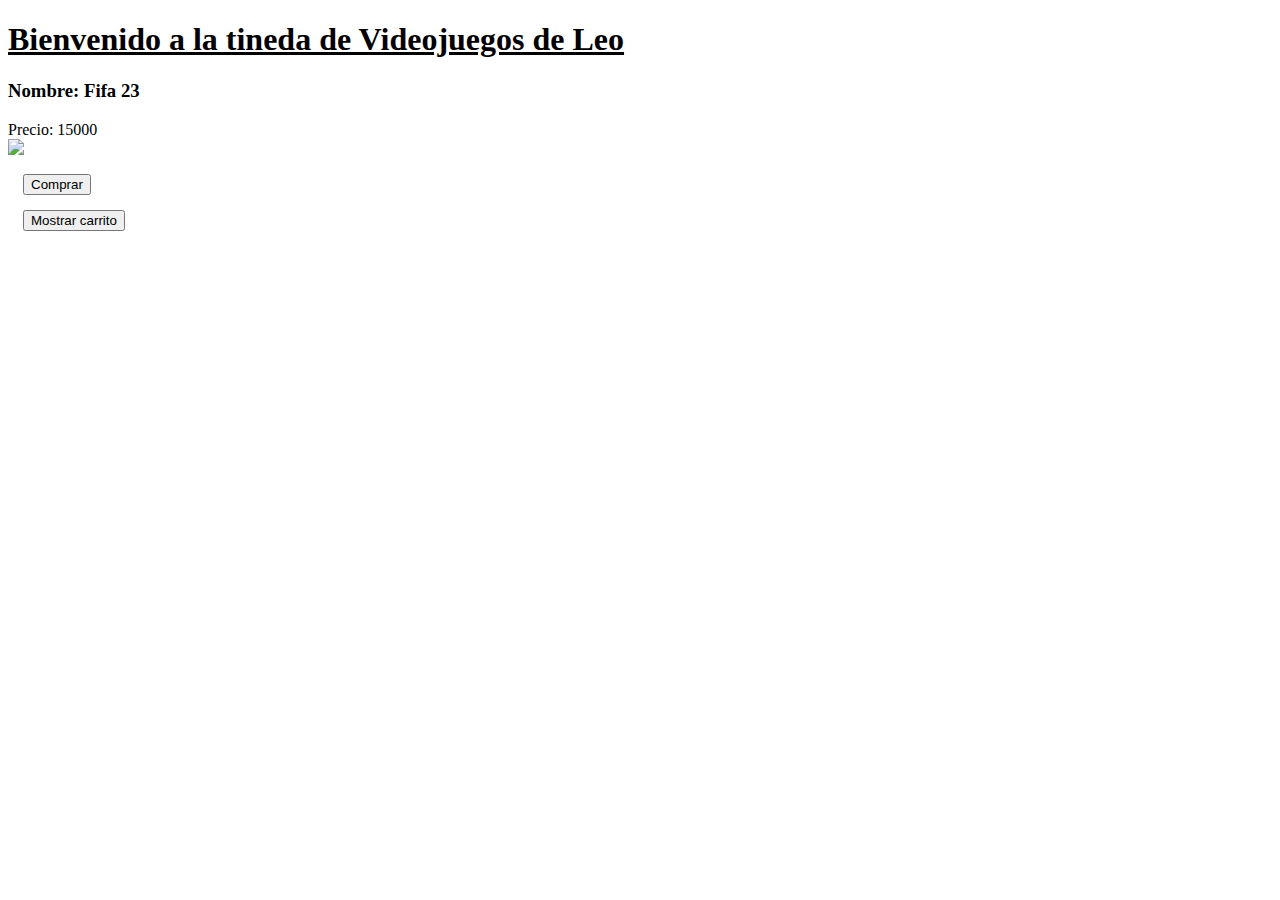
==== index.html @ ebf11bb6 "nuevo" ====
<!DOCTYPE html>
<html lang="en">
<head>

    <link rel="stylesheet" href="./style.css">
    <meta charset="UTF-8">
    <meta http-equiv="X-UA-Compatible" content="IE=edge">
    <meta name="viewport" content="width=device-width, initial-scale=1.0">
    <title>Tienda de Leo</title>
</head>
<body>
<header>
    <h1>Bienvenido a la tineda de Videojuegos de Leo</h1>
</header>

    <div id="div"></div>
    <button id="boton">Mostrar carrito</button>

    <script src="./index.js"></script>
</body>
</html>
---- style.css ----
.imgProducto {
    width: 300px;
}

span {
    display: block;
}

button {
    display: block;
    margin: 15px;
}

h1 {
    text-decoration: underline;
}
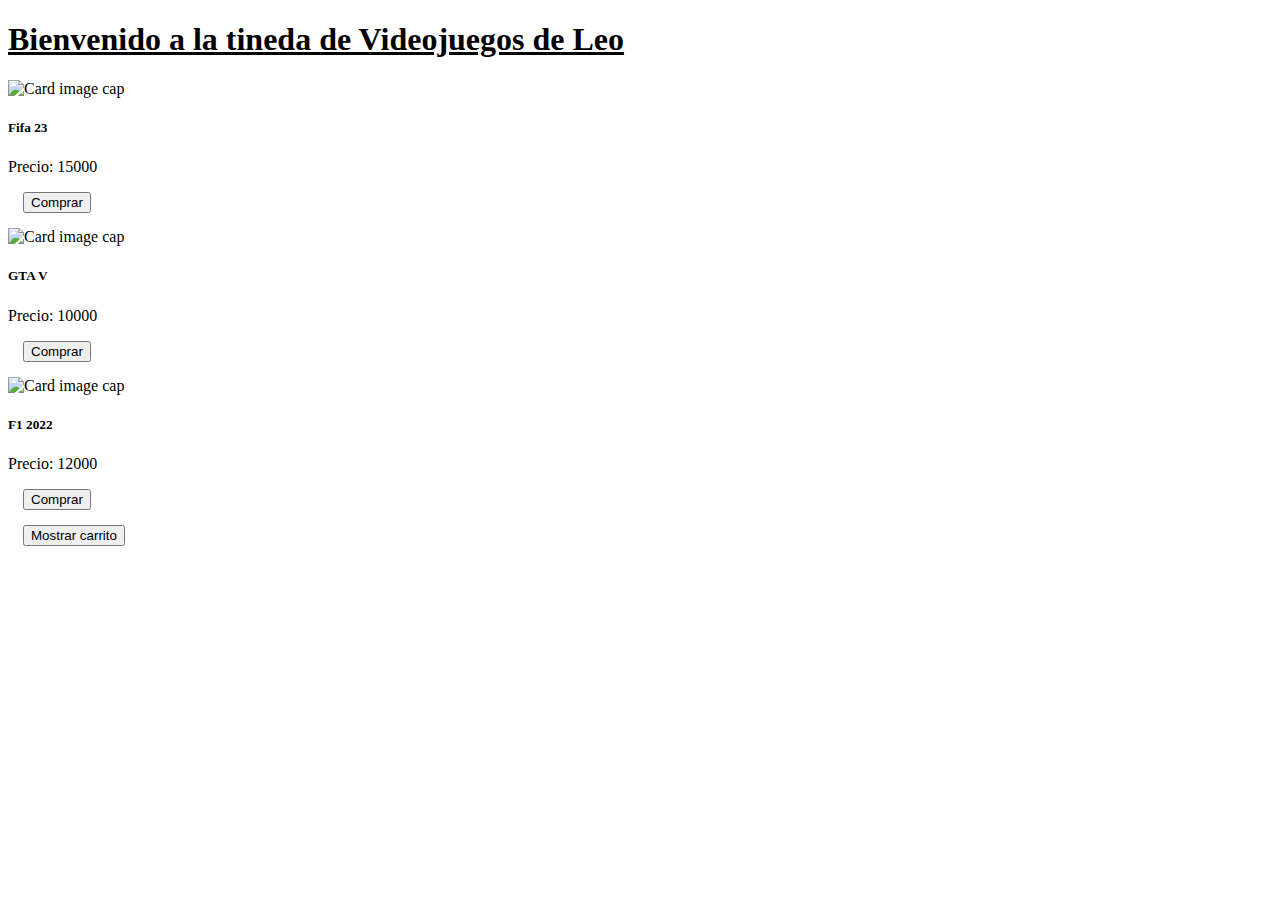
==== commit 2cdd31a8: "fin arreglo" ====
--- a/index.html
+++ b/index.html
@@ -1,7 +1,8 @@
 <!DOCTYPE html>
 <html lang="en">
 <head>
-
+<!-- CSS only -->
+<link href="https://cdn.jsdelivr.net/npm/bootstrap@5.2.1/dist/css/bootstrap.min.css" rel="stylesheet" integrity="sha384-iYQeCzEYFbKjA/T2uDLTpkwGzCiq6soy8tYaI1GyVh/UjpbCx/TYkiZhlZB6+fzT" crossorigin="anonymous">
     <link rel="stylesheet" href="./style.css">
     <meta charset="UTF-8">
     <meta http-equiv="X-UA-Compatible" content="IE=edge">
@@ -16,6 +17,8 @@
     <div id="div"></div>
     <button id="boton">Mostrar carrito</button>
 
+    <!-- JavaScript Bundle with Popper -->
+<script src="https://cdn.jsdelivr.net/npm/bootstrap@5.2.1/dist/js/bootstrap.bundle.min.js" integrity="sha384-u1OknCvxWvY5kfmNBILK2hRnQC3Pr17a+RTT6rIHI7NnikvbZlHgTPOOmMi466C8" crossorigin="anonymous"></script>
     <script src="./index.js"></script>
 </body>
 </html>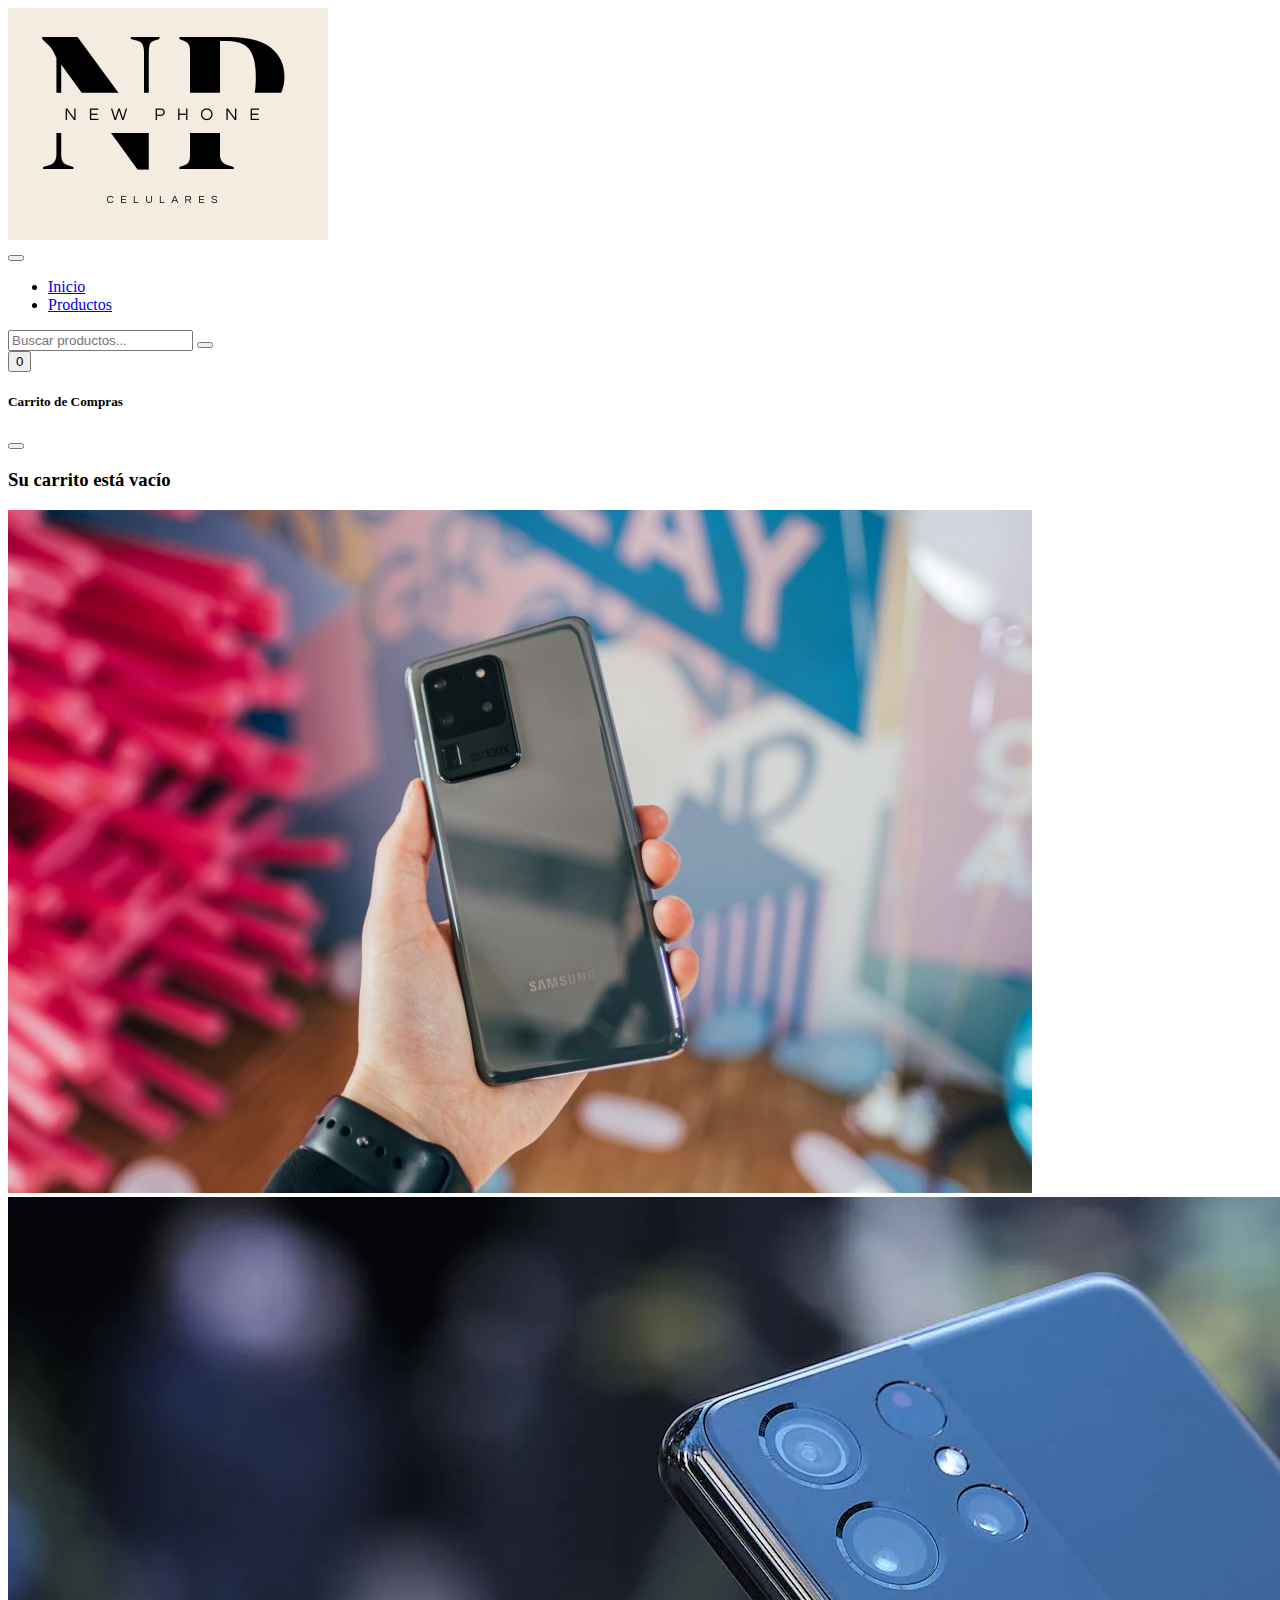
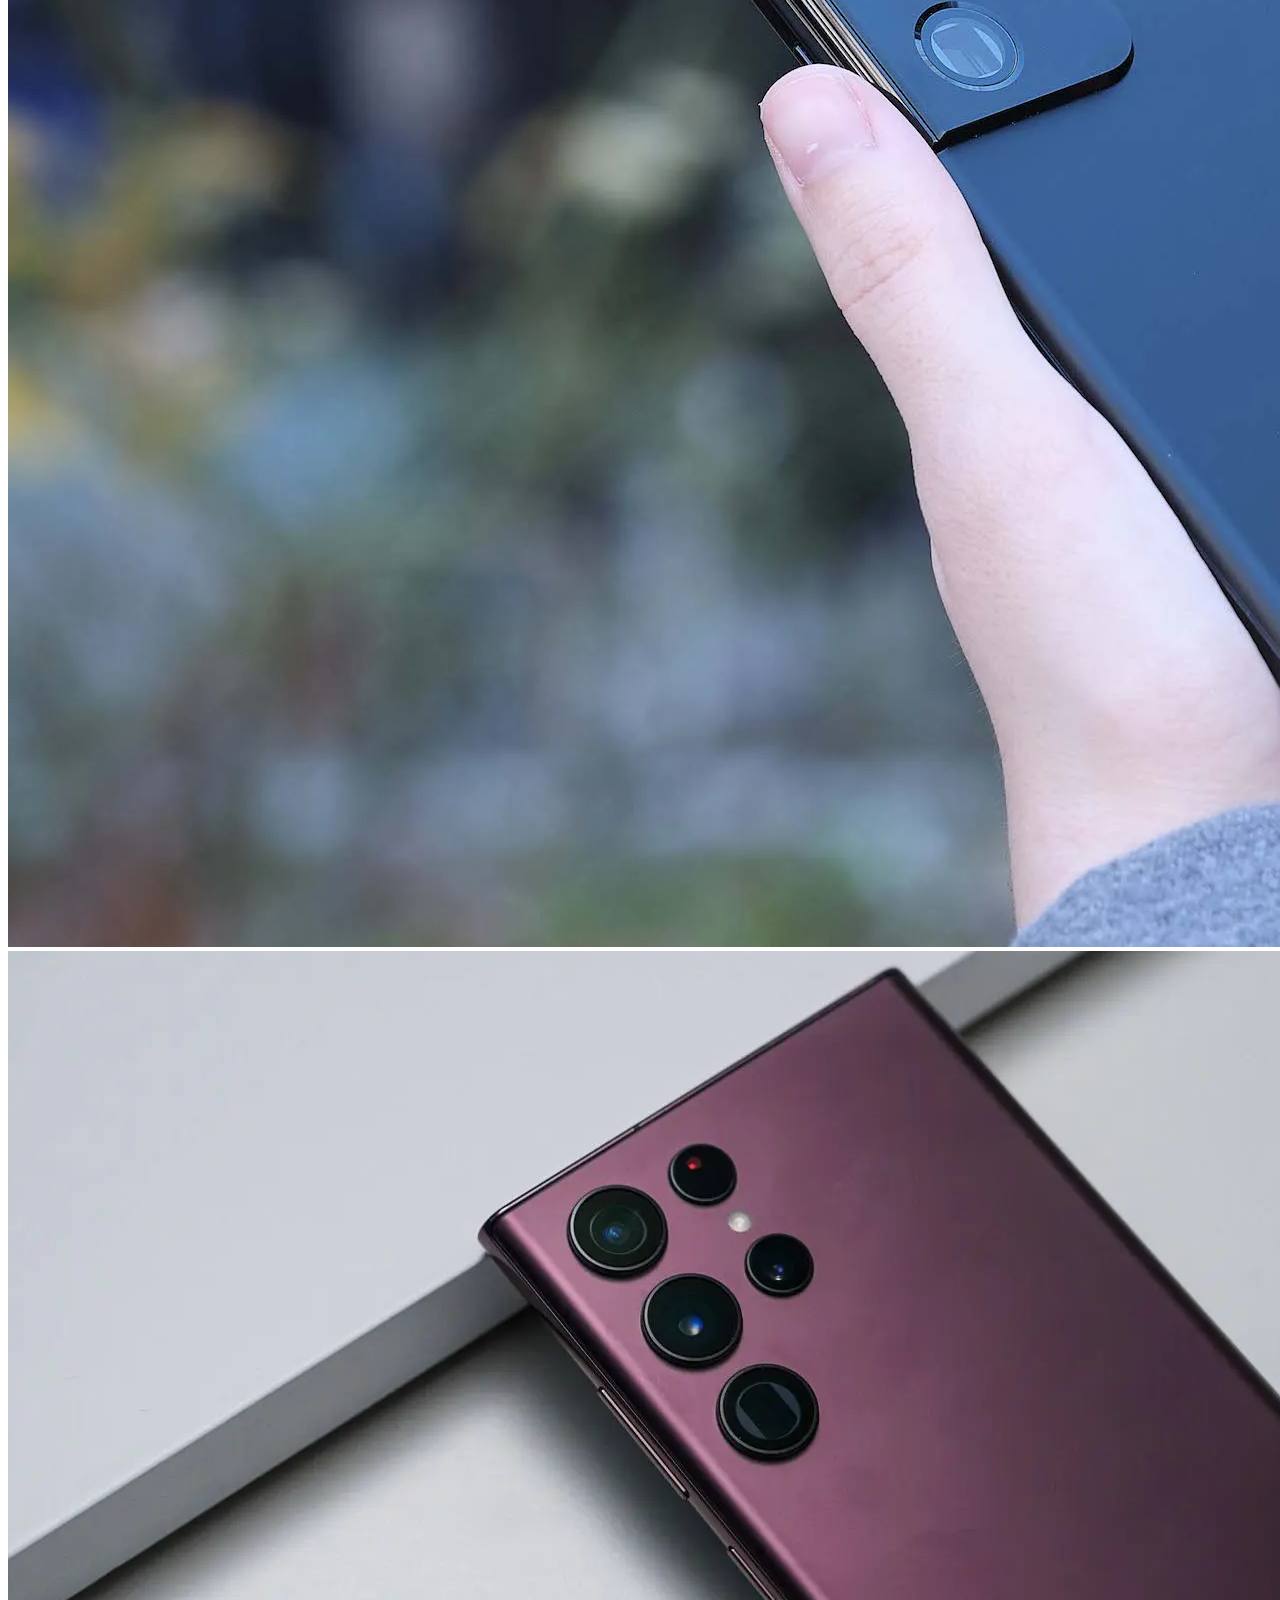
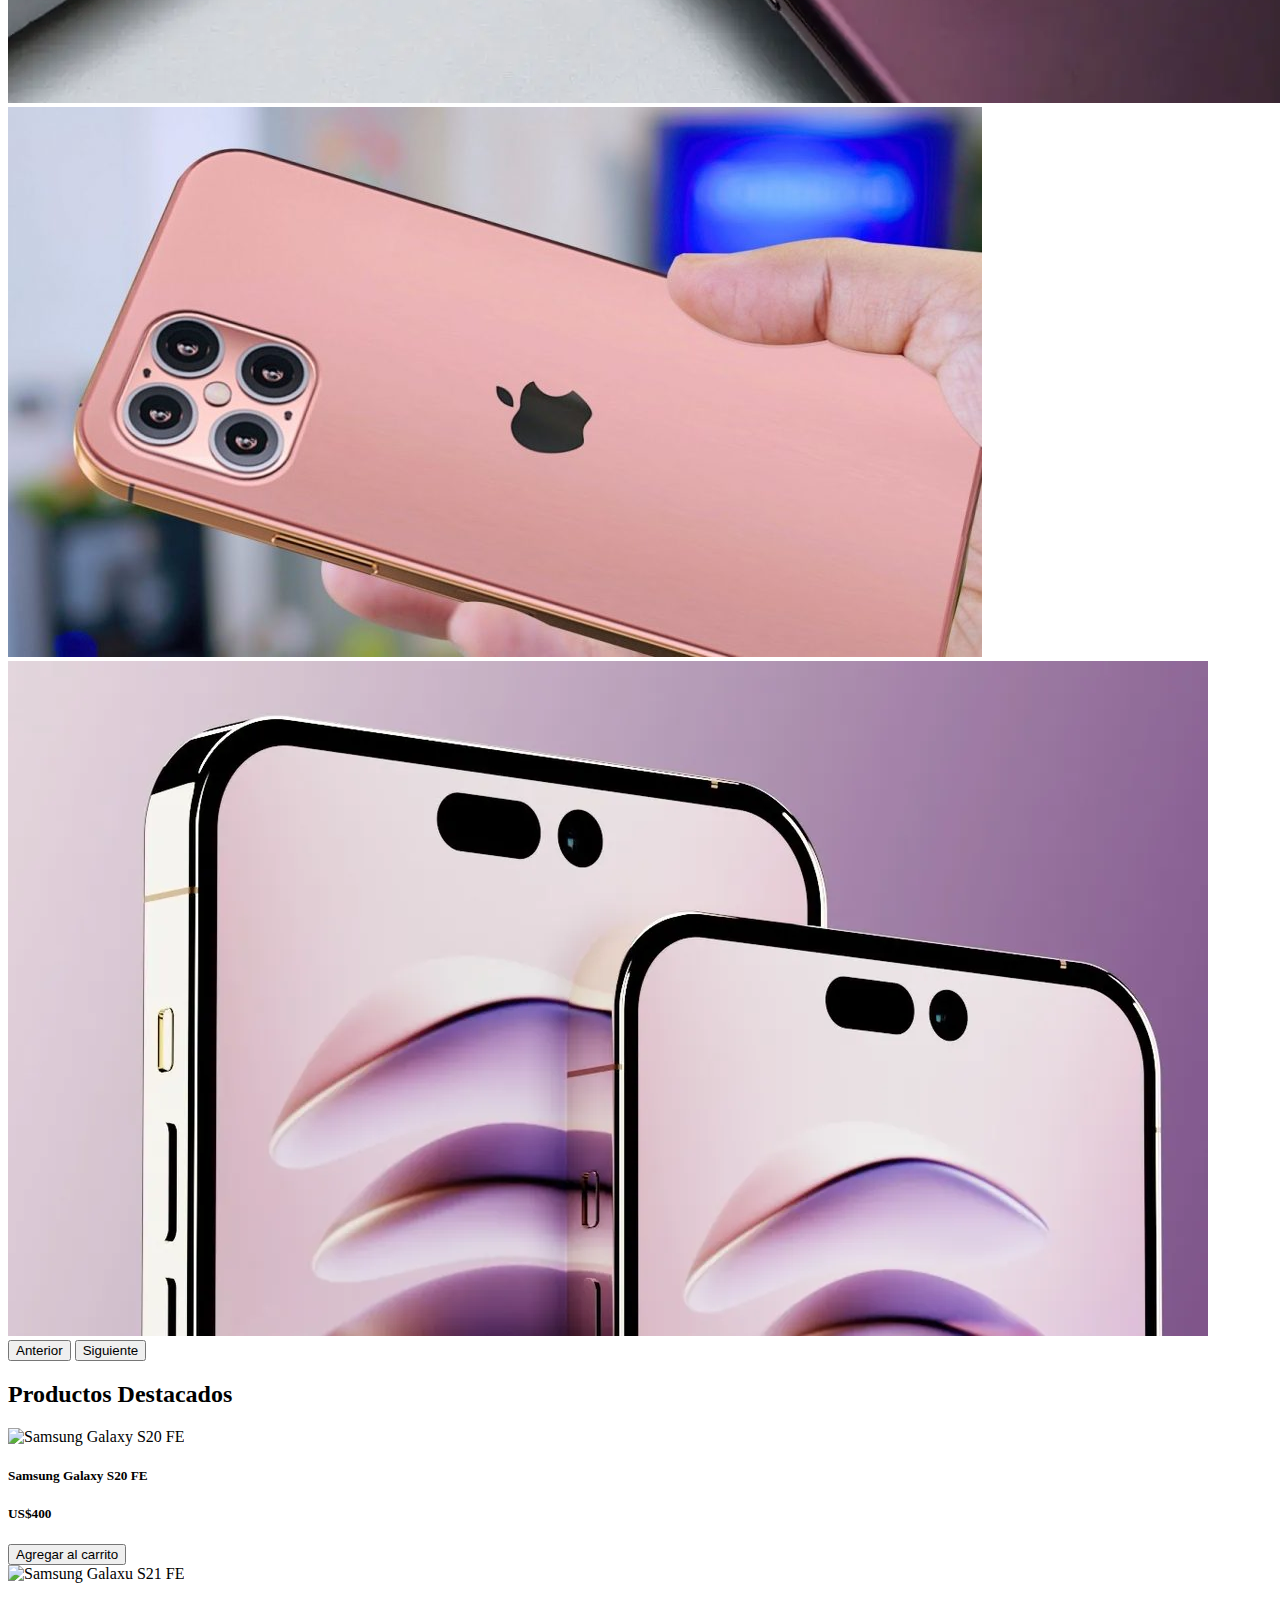
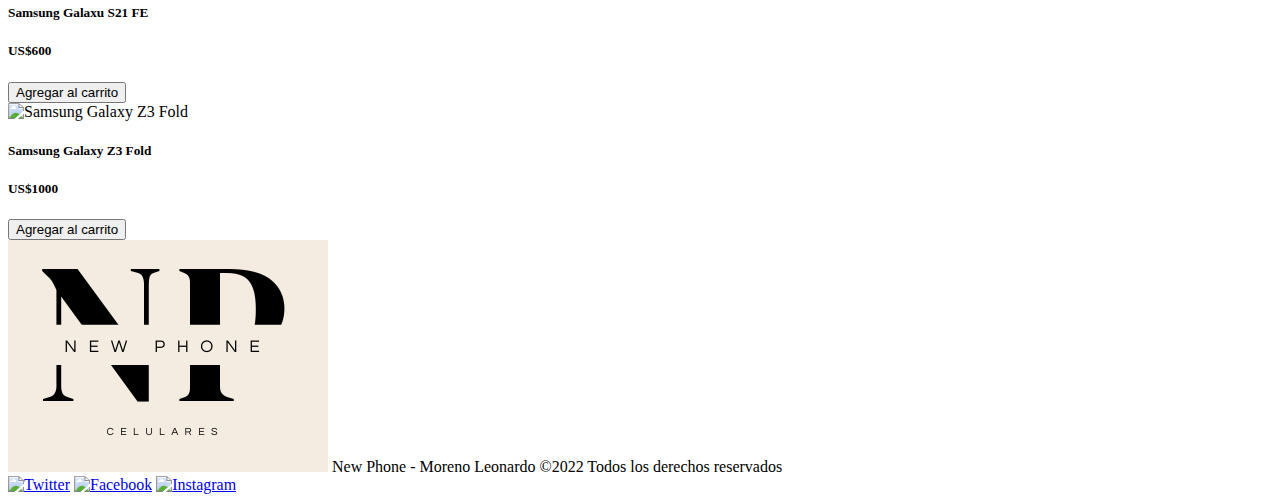
==== commit 95945c0a: "Segunda entrega proyecto" ====
--- a/index.html
+++ b/index.html
@@ -1,24 +1,127 @@
 <!DOCTYPE html>
-<html lang="en">
+<html lang="es">
 <head>
-<!-- CSS only -->
-<link href="https://cdn.jsdelivr.net/npm/bootstrap@5.2.1/dist/css/bootstrap.min.css" rel="stylesheet" integrity="sha384-iYQeCzEYFbKjA/T2uDLTpkwGzCiq6soy8tYaI1GyVh/UjpbCx/TYkiZhlZB6+fzT" crossorigin="anonymous">
-    <link rel="stylesheet" href="./style.css">
-    <meta charset="UTF-8">
-    <meta http-equiv="X-UA-Compatible" content="IE=edge">
-    <meta name="viewport" content="width=device-width, initial-scale=1.0">
-    <title>Tienda de Leo</title>
+  <meta charset="UTF-8">
+  <meta http-equiv="X-UA-Compatible" content="IE=edge">
+  <meta name="viewport" content="width=device-width, initial-scale=1.0">
+  <!-- CSS -->
+  <!-- Animate CSS -->
+  <link rel="stylesheet" href="https://cdnjs.cloudflare.com/ajax/libs/animate.css/4.1.1/animate.min.css">
+  <!-- Toastify -->
+  <link rel="stylesheet" type="text/css" href="https://cdn.jsdelivr.net/npm/toastify-js/src/toastify.min.css">
+  <!-- Bootstrap -->
+  <link href="https://cdn.jsdelivr.net/npm/bootstrap@5.2.1/dist/css/bootstrap.min.css" rel="stylesheet" integrity="sha384-iYQeCzEYFbKjA/T2uDLTpkwGzCiq6soy8tYaI1GyVh/UjpbCx/TYkiZhlZB6+fzT" crossorigin="anonymous">
+  <!-- CSS propio -->
+  <link rel="stylesheet" href="./CSS/styles.css">
+  <title>Tienda New Phone</title>
 </head>
+
 <body>
-<header>
-    <h1>Bienvenido a la tineda de Videojuegos de Leo</h1>
-</header>
 
-    <div id="div"></div>
-    <button id="boton">Mostrar carrito</button>
+  <header class="d-flex justify-content-between">
+      <!-- Logo y menú de navegación -->
+      <nav class="navbar navbar-expand-lg">
+        <a href="./index.html"><img class="m-3 logoImg" src="img/logoNewPhone.png" alt="logo"></a>
+        <div class="container-fluid">
+          <button class="navbar-toggler" type="button" data-bs-toggle="collapse" data-bs-target="#navbarSupportedContent" aria-controls="navbarSupportedContent" aria-expanded="false" aria-label="Toggle navigation">
+            <span class="navbar-toggler-icon"></span>
+          </button>
+          <div class="collapse navbar-collapse" id="navbarSupportedContent">
+            <ul class="navbar-nav me-auto mb-2 mb-lg-0">
+              <li class="nav-item">
+                <a class="nav-link active" aria-current="page" href="./index.html">Inicio</a>
+              </li>
+              <li class="nav-item">
+                <a class="nav-link" href="./pages/products.html">Productos</a>
+              </li>
+            </ul>
+          </div>
+        </div>
+      </nav>
+      <!-- Buscador y carrito -->
+      <div class="d-flex align-items-center">
+        <!-- Buscador -->
+        <form class="d-flex" method="get" action="#" role="search">
+          <input id="formBuscador" class="form-control me-3" type="text" placeholder="Buscar productos...">
+          <button id="botonBuscador" type="button" class="btn btn-outline-primary"><i class="bi bi-search lupa"></i></button>
+        </form>
+        <!-- Botón Carrito -->
+        <button id="botonCarrito" type="button" class="btn btn-outline-primary position-relative align-self-center m-4" data-bs-toggle="offcanvas" data-bs-target="#offcanvasRight" aria-controls="offcanvasRight">
+          <i class="bi bi-cart carrito"></i>
+          <span id="numeroCarrito" class="position-absolute top-0 start-100 translate-middle badge rounded-pill bg-danger"></span>
+        </button>
+        <div class="offcanvas offcanvas-end" tabindex="-1" id="offcanvasRight" aria-labelledby="offcanvasRightLabel">
+          <div class="offcanvas-header">
+            <h5 class="offcanvas-title" id="offcanvasRightLabel">Carrito de Compras</h5>
+            <button type="button" class="btn-close" data-bs-dismiss="offcanvas" aria-label="Close"></button>
+          </div>
+          <div id="contenidoCarrito" class="offcanvas-body contenidoCarrito"></div>
+          <div class="d-flex align-self-center mb-3">
+            <button id="botonVaciarCarrito" type="button" class="btn btn-warning">Vaciar Carrito</button>
+          </div>
+        </div>
+      </div>
+  </header>
 
-    <!-- JavaScript Bundle with Popper -->
-<script src="https://cdn.jsdelivr.net/npm/bootstrap@5.2.1/dist/js/bootstrap.bundle.min.js" integrity="sha384-u1OknCvxWvY5kfmNBILK2hRnQC3Pr17a+RTT6rIHI7NnikvbZlHgTPOOmMi466C8" crossorigin="anonymous"></script>
-    <script src="./index.js"></script>
+  <main>
+    <!-- Carrousel de inicio -->
+    <section id="carouselExampleControls" class="carousel slide" data-bs-ride="carousel">
+      <div class="carousel-inner">
+        <div class="carousel-item active">
+          <img src="img/celularHero1.jpg" class="d-block w-100" alt="Portada 1">
+        </div>
+        <div class="carousel-item">
+          <img src="img/celularHero2.jpg" class="d-block w-100" alt="Portada 2">
+        </div>
+        <div class="carousel-item">
+          <img src="img/celularHero3.webp" class="d-block w-100" alt="Portada 3">
+        </div>
+        <div class="carousel-item">
+          <img src="img/celularHero4.jpg" class="d-block w-100" alt="Portada 4">
+        </div>
+        <div class="carousel-item">
+          <img src="img/celularHero5.webp" class="d-block w-100" alt="Portada 5">
+        </div>
+      </div>
+      <button class="carousel-control-prev" type="button" data-bs-target="#carouselExampleControls" data-bs-slide="prev">
+        <span class="carousel-control-prev-icon" aria-hidden="true"></span>
+        <span class="visually-hidden">Anterior</span>
+      </button>
+      <button class="carousel-control-next" type="button" data-bs-target="#carouselExampleControls" data-bs-slide="next">
+        <span class="carousel-control-next-icon" aria-hidden="true"></span>
+        <span class="visually-hidden">Siguiente</span>
+      </button>
+    </section>
+
+    <!-- Productos destacados -->
+    <h2 class="text-center mt-4">Productos Destacados</h2>
+    <section id="ultimosProductos" class="d-flex justify-content-center"></section>
+  </main>
+
+  <!-- Footer -->
+  <footer class="d-flex justify-content-between align-items-center">
+    <a href="./index.html"><img class="m-3 imgFooter" src="img/logoNewPhone.png" alt="logo"></a>
+    <span class="txFooter ">New Phone - Moreno Leonardo ©2022 Todos los derechos reservados </span>
+    <!-- Redes -->
+    <div class="redes">
+      <a href="https://twitter.com" target="_blank"><img class="logoRedes me-3" src="https://cdn-icons-png.flaticon.com/512/145/145812.png" alt="Twitter"></a>
+      <a href="https://facebook.com" target="_blank"><img class="logoRedes me-2" src="https://cdn-icons-png.flaticon.com/512/3670/3670144.png" alt="Facebook"></a>
+      <a href="https://instagram.com" target="_blank"><img class="logoRedes me-2" src="https://cdn-icons-png.flaticon.com/512/3670/3670125.png" alt="Instagram"></a>
+
+    </div>
+  </footer>
+
+  <!-- Vinculación con JS -->
+  <!-- Toastify -->
+  <script type="text/javascript" src="https://cdn.jsdelivr.net/npm/toastify-js"></script>
+  <!-- Sweet alert -->
+  <script src="//cdn.jsdelivr.net/npm/sweetalert2@11"></script>
+  <!-- Bootstrap -->
+  <script src="https://cdn.jsdelivr.net/npm/bootstrap@5.2.1/dist/js/bootstrap.bundle.min.js" integrity="sha384-u1OknCvxWvY5kfmNBILK2hRnQC3Pr17a+RTT6rIHI7NnikvbZlHgTPOOmMi466C8" crossorigin="anonymous"></script>
+  <!-- scripts propios -->
+  <script src="./scripts/dom.js"></script>
+  <script src="./scripts/products.js"></script>
+  <script src="./scripts/functions.js"></script>
+  <script src="./scripts/scripts.js"></script>
 </body>
 </html>